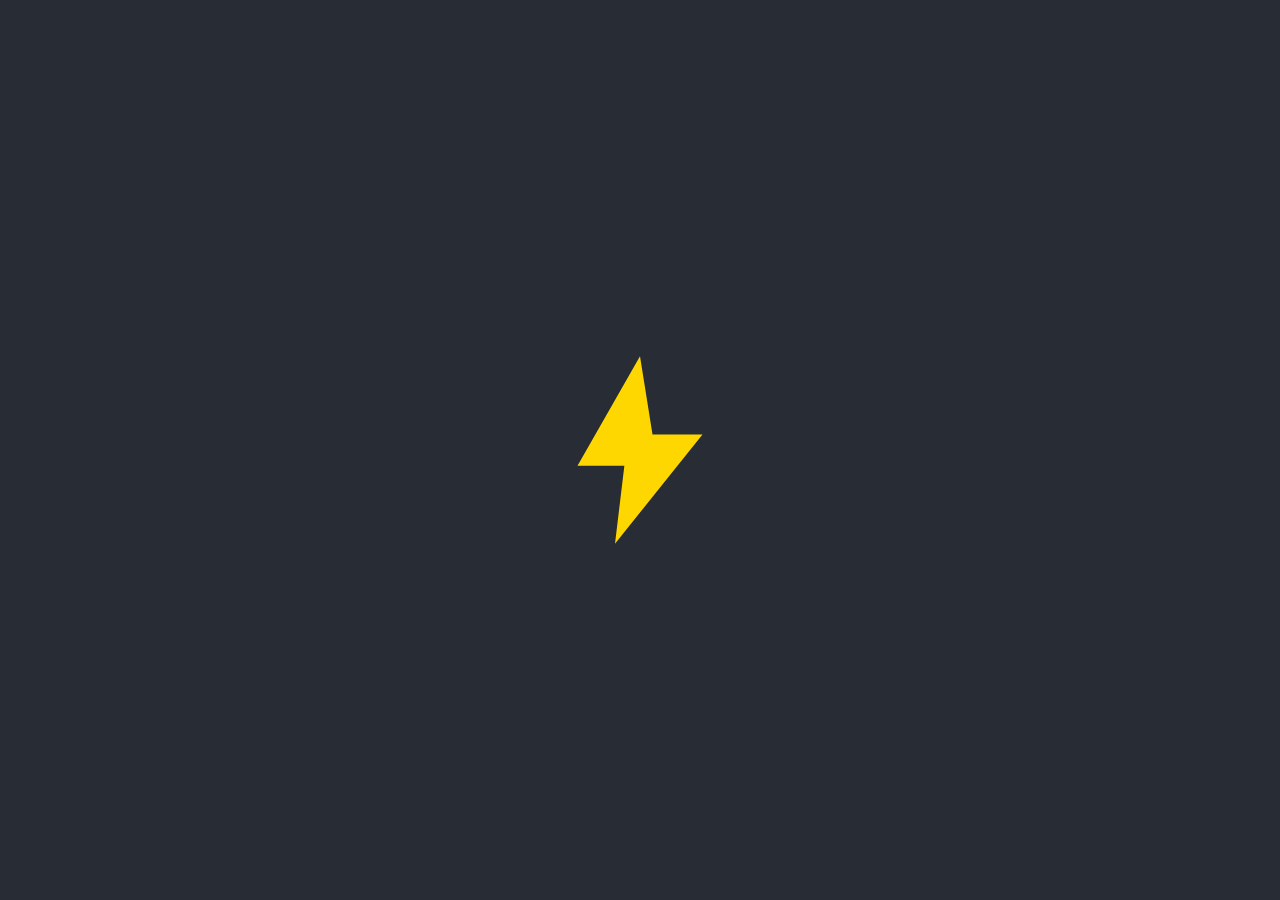
==== public/index.html @ d27989cc "finalised basic server functionality" ====
<!DOCTYPE html>
<html lang="en">
  <head>
    <meta charset="UTF-8" />
    <meta name="viewport" content="width=device-width, initial-scale=1.0" />
    <title>Thunder Logo</title>
    <link rel="stylesheet" href="style.css" />
  </head>
  <body>
    <div class="logo">
      <svg
        xmlns="http://www.w3.org/2000/svg"
        viewBox="0 0 64 64"
        fill="#FFD700"
      >
        <path d="M32 2L12 37h15l-3 25L52 27H36l-4-25z" />
      </svg>
    </div>
  </body>
</html>
---- public/style.css ----
body {
  display: flex;
  flex-direction: column;
  justify-content: center;
  align-items: center;
  height: 100vh;
  background-color: #282c34;
  margin: 0;
  font-family: Arial, sans-serif;
}
.logo {
  width: 200px;
  height: 200px;
}
.logo svg {
  width: 100%;
  height: 100%;
}
.words {
  margin: 30px;
  text-align: center;
  color: white;
}
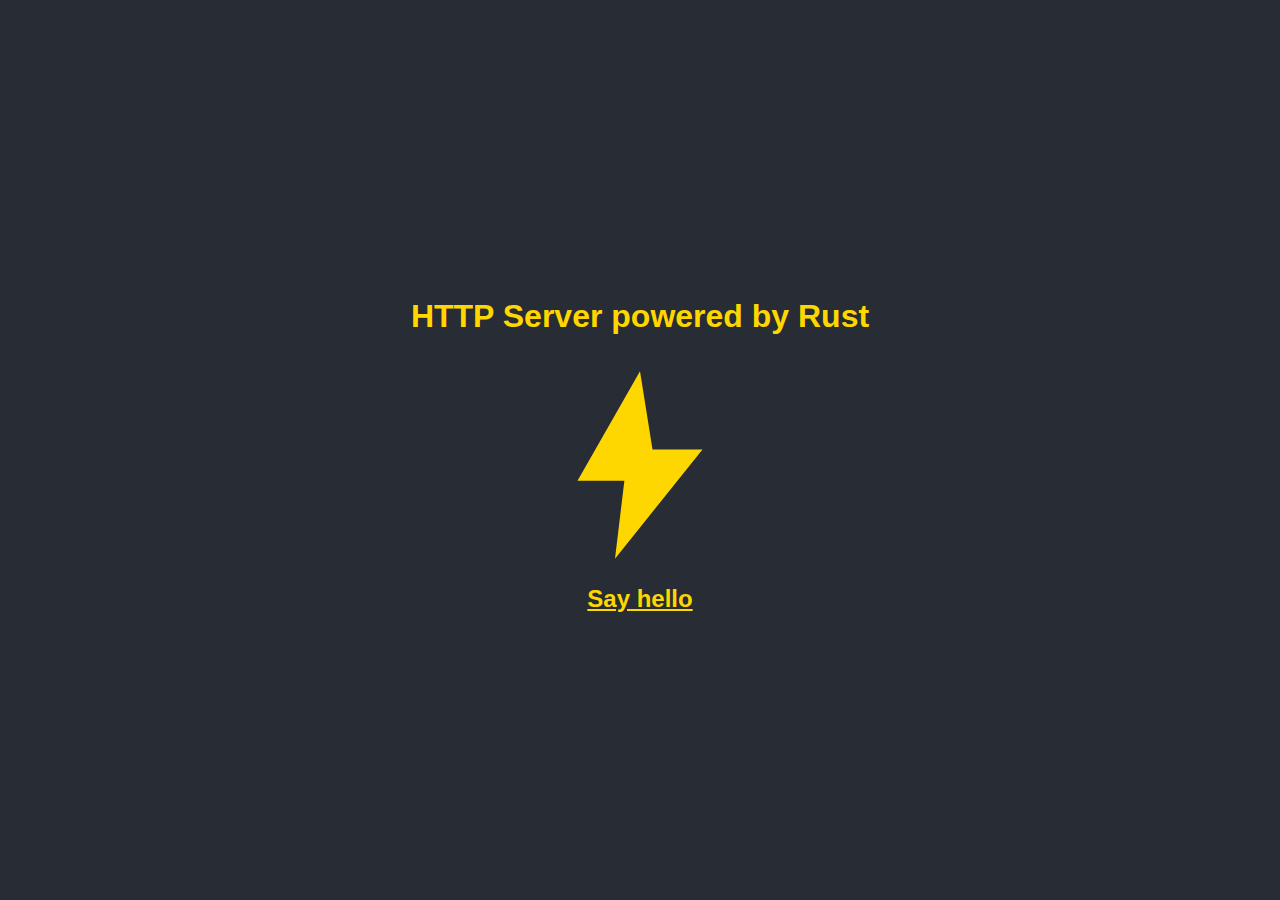
==== commit 4cfcfbe7: "added readme and some silly pages" ====
--- a/public/index.html
+++ b/public/index.html
@@ -7,6 +7,7 @@
     <link rel="stylesheet" href="style.css" />
   </head>
   <body>
+    <h1>HTTP Server powered by Rust</h1>
     <div class="logo">
       <svg
         xmlns="http://www.w3.org/2000/svg"
@@ -16,5 +17,6 @@
         <path d="M32 2L12 37h15l-3 25L52 27H36l-4-25z" />
       </svg>
     </div>
+    <h2><a href="hello.html">Say hello</h2></a></h2>
   </body>
 </html>
--- a/public/style.css
+++ b/public/style.css
@@ -16,8 +16,33 @@
   width: 100%;
   height: 100%;
 }
-.words {
+h1,
+a {
   margin: 30px;
   text-align: center;
-  color: white;
+  color: #ffd700;
 }
+.hello-kitty {
+  width: 200px;
+  animation: wave 2s infinite;
+}
+@keyframes wave {
+  0% {
+    transform: rotate(0deg);
+  }
+  20% {
+    transform: rotate(10deg);
+  }
+  40% {
+    transform: rotate(-10deg);
+  }
+  60% {
+    transform: rotate(10deg);
+  }
+  80% {
+    transform: rotate(-10deg);
+  }
+  100% {
+    transform: rotate(0deg);
+  }
+}
